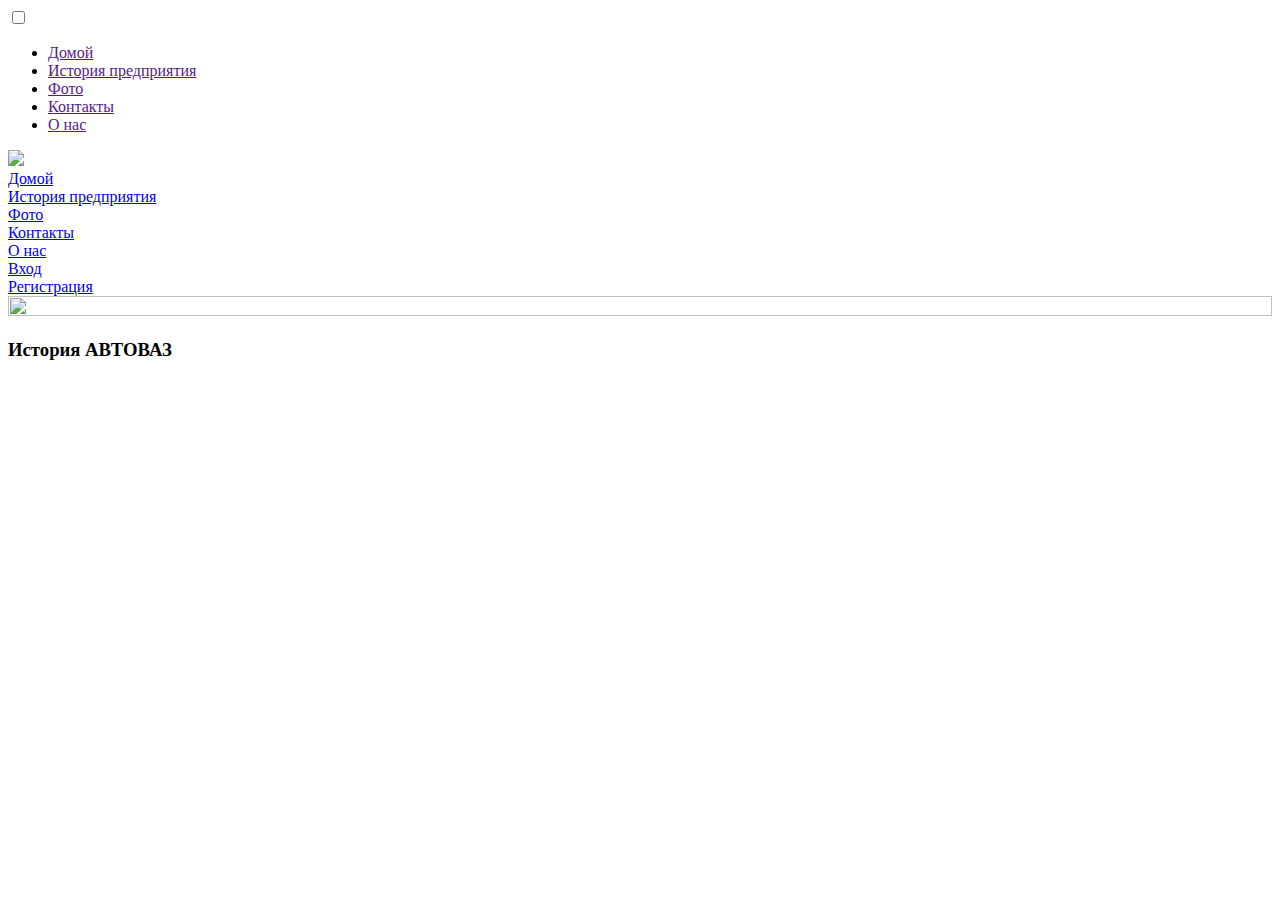
==== PRACTICA2/pages/info.html @ edc3788d "Add files via upload" ====
<!DOCTYPE html>
<html>
<head>
	<title>История</title>
	<link rel="stylesheet" type="text/css" href="C:\Users\help_usf\Desktop\new-rep-art-main\PRACTICA2\css\index.css">
   	<link rel="stylesheet" type="text/css" href="..\PRACTICA2\css\2dop.css">
</head>
<body>
<div class="menutelefona">
    <input type="checkbox" id="hmt" class="hidden-menu-ticker">
<label class="btn-menu" for="hmt">
    <span class="first"></span>
    <span class="second"></span>
    <span class="third"></span>
</label>
  <ul class="hidden-menu">
    <li><a class="dek" href="">Домой</a></li>  
    <li><a class="dek" href="">История предприятия</a></li>
    <li><a class="dek" href="">Фото</a></li>  
    <li><a class="dek" href="">Контакты</a></li>  
    <li><a class="dek" href="">О нас</a></li>  
  </ul>
</div>

<header class="header">
<div class="otstup">
  <div class="logo-headar">
    <img href="#" src="https://pngimg.com/uploads/lada/lada_PNG109.png"   id="logo-headar" >
  </div>
  <div class="menu">
	   <a href="#" class="underline-one">Домой</a>
  </div>
<div class="menu">
      <a href="#" class="underline-one">История предприятия</a>
  </div>
<div class="menu">
  <a href="#" class="underline-one">Фото</a>
</div>
<div class="menu">
  <a href="#" class="underline-one">Контакты</a>
</div>
<div class="menu">
  <a href="#"  class="underline-one">О нас</a>
</div>
<div class="menu">
  <a href="#"  class="underline-one">Вход</a>
</div>
<div class="menu">
  <a  href="#"  class="underline-one">Регистрация</a>
</div>

</div>
</header>
<div>
	<img height="85%" width="100%" src="https://1.downloader.disk.yandex.ru/preview/60af6dcd9f3435c46cece72f8a924c7624f9b4ca57499332eefe3c3c194ea93d/inf/7k3w58Ua3s3fW53GVyqN7g2D2yBZ7YWy_ziq9EmI0wKQmolOyCmwwFvZ8fcF_wqeYzjvdzyHd3r_Fy4kC1PeiA%3D%3D?uid=1660338146&filename=2022-10-11_08-46-57.png&disposition=inline&hash=&limit=0&content_type=image%2Fpng&owner_uid=1660338146&tknv=v2&size=1855x972">
</div>
<h3>История АВТОВАЗ</h1>
<div>
	
</div>



<script src="..\PRACTICA2\js\app.js"></script>
</body>
</html>
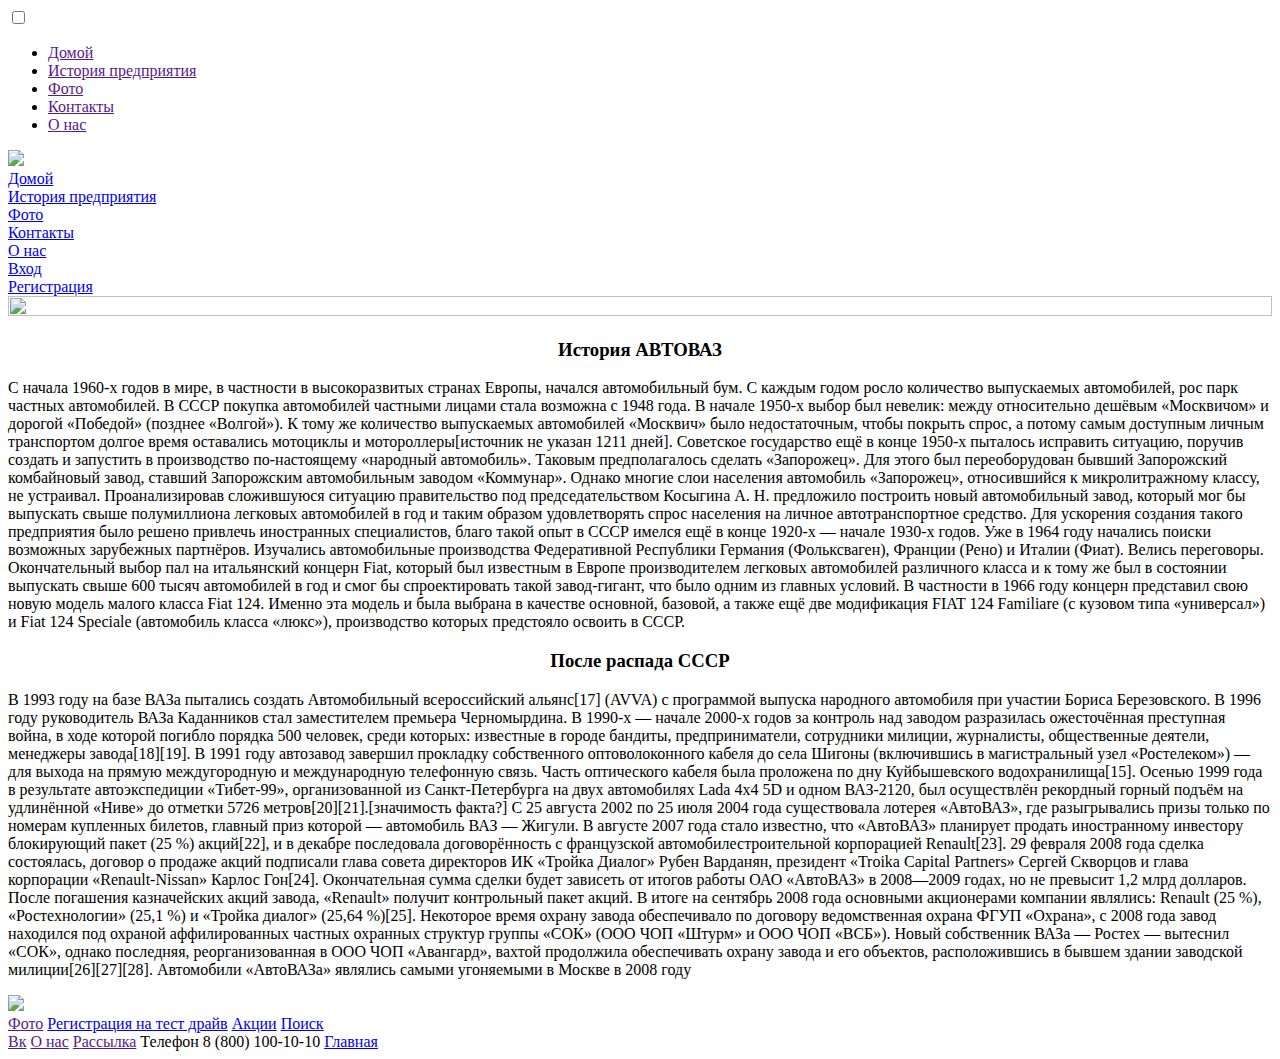
==== commit 39071959: "Add files via upload" ====
--- a/PRACTICA2/pages/info.html
+++ b/PRACTICA2/pages/info.html
@@ -4,6 +4,9 @@
 	<title>История</title>
 	<link rel="stylesheet" type="text/css" href="C:\Users\help_usf\Desktop\new-rep-art-main\PRACTICA2\css\index.css">
    	<link rel="stylesheet" type="text/css" href="..\PRACTICA2\css\2dop.css">
+   	<link rel="preconnect" href="https://fonts.googleapis.com">
+	<link rel="preconnect" href="https://fonts.gstatic.com" crossorigin>
+	<link href="https://fonts.googleapis.com/css2?family=Poppins:wght@200&display=swap" rel="stylesheet">
 </head>
 <body>
 <div class="menutelefona">
@@ -54,13 +57,72 @@
 <div>
 	<img height="85%" width="100%" src="https://1.downloader.disk.yandex.ru/preview/60af6dcd9f3435c46cece72f8a924c7624f9b4ca57499332eefe3c3c194ea93d/inf/7k3w58Ua3s3fW53GVyqN7g2D2yBZ7YWy_ziq9EmI0wKQmolOyCmwwFvZ8fcF_wqeYzjvdzyHd3r_Fy4kC1PeiA%3D%3D?uid=1660338146&filename=2022-10-11_08-46-57.png&disposition=inline&hash=&limit=0&content_type=image%2Fpng&owner_uid=1660338146&tknv=v2&size=1855x972">
 </div>
-<h3>История АВТОВАЗ</h1>
-<div>
-	
+<h3 align="center">История АВТОВАЗ</h1>
+<div class="textis">
+	<p>
+		С начала 1960-х годов в мире, в частности в высокоразвитых странах Европы, начался автомобильный бум. С каждым годом росло количество выпускаемых автомобилей, рос парк частных автомобилей. В СССР покупка автомобилей частными лицами стала возможна с 1948 года. В начале 1950-х выбор был невелик: между относительно дешёвым «Москвичом» и дорогой «Победой» (позднее «Волгой»). К тому же количество выпускаемых автомобилей «Москвич» было недостаточным, чтобы покрыть спрос, а потому самым доступным личным транспортом долгое время оставались мотоциклы и мотороллеры[источник не указан 1211 дней].
+
+Советское государство ещё в конце 1950-х пыталось исправить ситуацию, поручив создать и запустить в производство по-настоящему «народный автомобиль». Таковым предполагалось сделать «Запорожец». Для этого был переоборудован бывший Запорожский комбайновый завод, ставший Запорожским автомобильным заводом «Коммунар». Однако многие слои населения автомобиль «Запорожец», относившийся к микролитражному классу, не устраивал. Проанализировав сложившуюся ситуацию правительство под председательством Косыгина А. Н. предложило построить новый автомобильный завод, который мог бы выпускать свыше полумиллиона легковых автомобилей в год и таким образом удовлетворять спрос населения на личное автотранспортное средство. Для ускорения создания такого предприятия было решено привлечь иностранных специалистов, благо такой опыт в СССР имелся ещё в конце 1920-х — начале 1930-х годов.
+
+Уже в 1964 году начались поиски возможных зарубежных партнёров. Изучались автомобильные производства Федеративной Республики Германия (Фольксваген), Франции (Рено) и Италии (Фиат). Велись переговоры. Окончательный выбор пал на итальянский концерн Fiat, который был известным в Европе производителем легковых автомобилей различного класса и к тому же был в состоянии выпускать свыше 600 тысяч автомобилей в год и смог бы спроектировать такой завод-гигант, что было одним из главных условий. В частности в 1966 году концерн представил свою новую модель малого класса Fiat 124. Именно эта модель и была выбрана в качестве основной, базовой, а также ещё две модификация FIAT 124 Familiare (с кузовом типа «универсал») и Fiat 124 Speciale (автомобиль класса «люкс»), производство которых предстояло освоить в СССР.</p>
 </div>
+<h3 align="center">После распада СССР</h1>
+<div class="textis">
+	<p>
+		В 1993 году на базе ВАЗа пытались создать Автомобильный всероссийский альянс[17] (AVVA) с программой выпуска народного автомобиля при участии Бориса Березовского. В 1996 году руководитель ВАЗа Каданников стал заместителем премьера Черномырдина.
+
+В 1990-х — начале 2000-х годов за контроль над заводом разразилась ожесточённая преступная война, в ходе которой погибло порядка 500 человек, среди которых: известные в городе бандиты, предприниматели, сотрудники милиции, журналисты, общественные деятели, менеджеры завода[18][19].
+
+В 1991 году автозавод завершил прокладку собственного оптоволоконного кабеля до села Шигоны (включившись в магистральный узел «Ростелеком») — для выхода на прямую междугородную и международную телефонную связь. Часть оптического кабеля была проложена по дну Куйбышевского водохранилища[15]. Осенью 1999 года в результате автоэкспедиции «Тибет-99», организованной из Санкт-Петербурга на двух автомобилях Lada 4x4 5D и одном ВАЗ-2120, был осуществлён рекордный горный подъём на удлинённой «Ниве» до отметки 5726 метров[20][21].[значимость факта?]
+
+С 25 августа 2002 по 25 июля 2004 года существовала лотерея «АвтоВАЗ», где разыгрывались призы только по номерам купленных билетов, главный приз которой — автомобиль ВАЗ — Жигули.
+
+В августе 2007 года стало известно, что «АвтоВАЗ» планирует продать иностранному инвестору блокирующий пакет (25 %) акций[22], и в декабре последовала договорённость с французской автомобилестроительной корпорацией Renault[23]. 29 февраля 2008 года сделка состоялась, договор о продаже акций подписали глава совета директоров ИК «Тройка Диалог» Рубен Варданян, президент «Troika Capital Partners» Сергей Скворцов и глава корпорации «Renault-Nissan» Карлос Гон[24]. Окончательная сумма сделки будет зависеть от итогов работы ОАО «АвтоВАЗ» в 2008—2009 годах, но не превысит 1,2 млрд долларов. После погашения казначейских акций завода, «Renault» получит контрольный пакет акций. В итоге на сентябрь 2008 года основными акционерами компании являлись: Renault (25 %), «Ростехнологии» (25,1 %) и «Тройка диалог» (25,64 %)[25].
+
+Некоторое время охрану завода обеспечивало по договору ведомственная охрана ФГУП «Охрана», с 2008 года завод находился под охраной аффилированных частных охранных структур группы «СОК» (ООО ЧОП «Штурм» и ООО ЧОП «ВСБ»). Новый собственник ВАЗа — Ростех — вытеснил «СОК», однако последняя, реорганизованная в ООО ЧОП «Авангард», вахтой продолжила обеспечивать охрану завода и его объектов, расположившись в бывшем здании заводской милиции[26][27][28]. Автомобили «АвтоВАЗа» являлись самыми угоняемыми в Москве в 2008 году</p>
+</div>
+
+<footer>
+<nav class="one-colummn-footer" >
+<img src="https://автолого.рф/wp-content/uploads/lada-big.png" width="450" class="logo-footer">
+</nav>
+<nav class="one-colummn-footer" >
+<a href="" class="footer-silk">Фото</a>
+<a href="booking.html" class="footer-silk">Регистрация на тест драйв</a>
+<a href="#sale" class="footer-silk">Акции</a>
+<a href="search.html" class="footer-silk">Поиск</a>
+<a  class="footer-silk"></a>
+</nav>
+<nav class="one-colummn-footer" >
+<a href="" class="footer-silk">Вк</a>
+<a href="" class="footer-silk">О нас</a>
+<a href="" class="footer-silk">Рассылка</a>
+<a  class="footer-silk">Телефон 8 (800) 100-10-10</a>
+<a href="index.html" class="footer-silk">Главная</a>
+</nav>
+</footer>
 
 
 
-<script src="..\PRACTICA2\js\app.js"></script>
+
+<script type="text/javascript">let lastScroll = 0;
+const defaultOffset = 200;
+const header = document.querySelector('.header');
+
+const scrollPosition = () => window.pageYOffset || document.documentElement.scrollTop;
+const containHide = () => header.classList.contains('hide');
+
+window.addEventListener('scroll', () => {
+    if(scrollPosition() > lastScroll && !containHide() && scrollPosition() > defaultOffset) {
+        //scroll down
+        header.classList.add('hide');
+    }
+    else if(scrollPosition() < lastScroll && containHide()){
+        //scroll up
+        header.classList.remove('hide');
+    }
+
+    lastScroll = scrollPosition();
+})</script>
 </body>
 </html>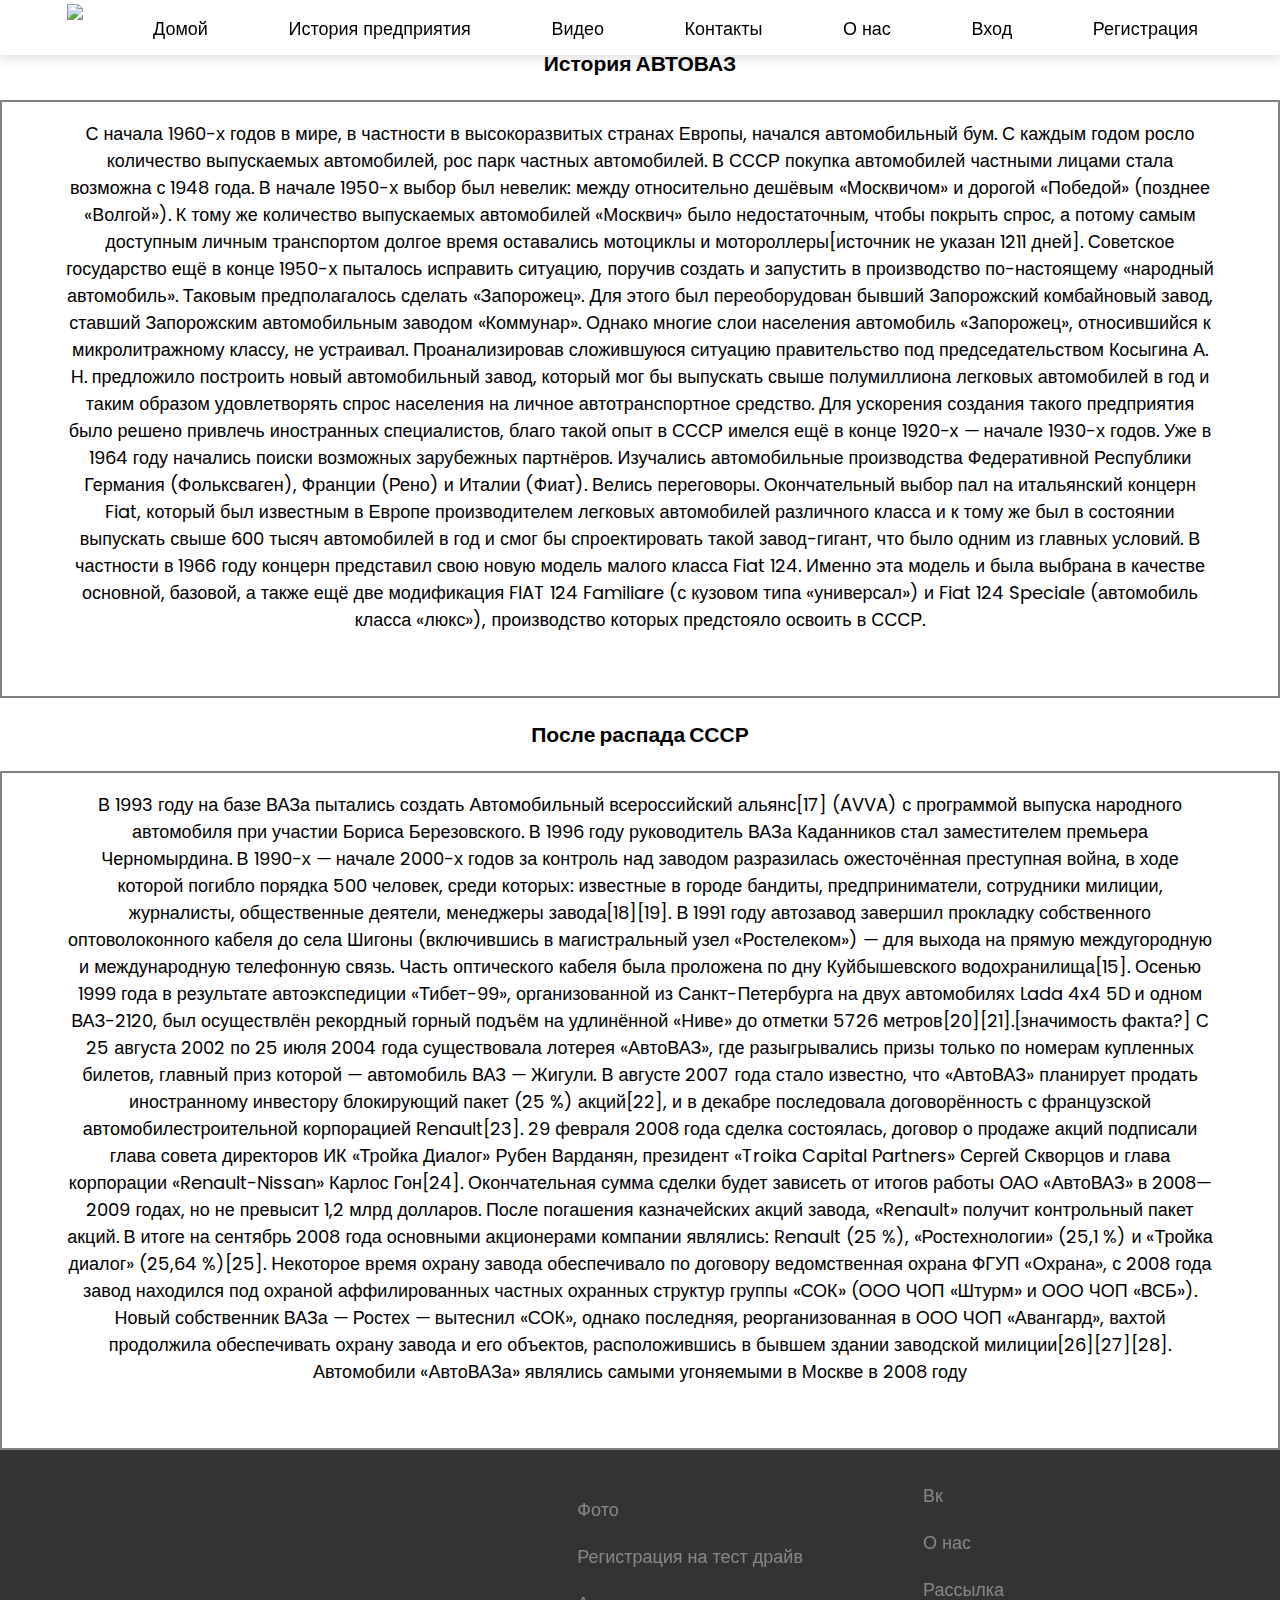
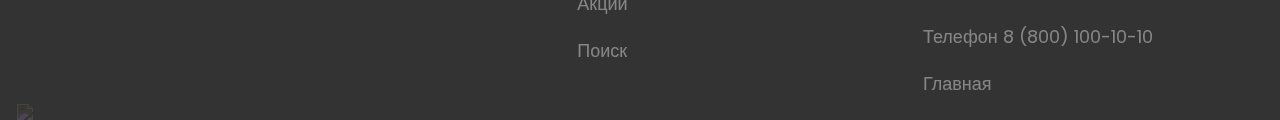
==== commit 66ba80a4: "Add files via upload" ====
--- a/PRACTICA2/pages/info.html
+++ b/PRACTICA2/pages/info.html
@@ -2,7 +2,7 @@
 <html>
 <head>
 	<title>История</title>
-	<link rel="stylesheet" type="text/css" href="C:\Users\help_usf\Desktop\new-rep-art-main\PRACTICA2\css\index.css">
+	<link rel="stylesheet" type="text/css" href="..\css\2dop.css">
    	<link rel="stylesheet" type="text/css" href="..\PRACTICA2\css\2dop.css">
    	<link rel="preconnect" href="https://fonts.googleapis.com">
 	<link rel="preconnect" href="https://fonts.gstatic.com" crossorigin>
@@ -31,13 +31,13 @@
     <img href="#" src="https://pngimg.com/uploads/lada/lada_PNG109.png"   id="logo-headar" >
   </div>
   <div class="menu">
-	   <a href="#" class="underline-one">Домой</a>
+	   <a href="..\index.html" class="underline-one">Домой</a>
   </div>
 <div class="menu">
       <a href="#" class="underline-one">История предприятия</a>
   </div>
 <div class="menu">
-  <a href="#" class="underline-one">Фото</a>
+  <a href="..\pages\photo.html" class="underline-one">Видео</a>
 </div>
 <div class="menu">
   <a href="#" class="underline-one">Контакты</a>
@@ -46,10 +46,10 @@
   <a href="#"  class="underline-one">О нас</a>
 </div>
 <div class="menu">
-  <a href="#"  class="underline-one">Вход</a>
+  <a href="..\pages\reg.html"  class="underline-one">Вход</a>
 </div>
 <div class="menu">
-  <a  href="#"  class="underline-one">Регистрация</a>
+  <a  href="..\pages\reg.html"  class="underline-one">Регистрация</a>
 </div>
 
 </div>
@@ -102,27 +102,5 @@
 </nav>
 </footer>
 
-
-
-
-<script type="text/javascript">let lastScroll = 0;
-const defaultOffset = 200;
-const header = document.querySelector('.header');
-
-const scrollPosition = () => window.pageYOffset || document.documentElement.scrollTop;
-const containHide = () => header.classList.contains('hide');
-
-window.addEventListener('scroll', () => {
-    if(scrollPosition() > lastScroll && !containHide() && scrollPosition() > defaultOffset) {
-        //scroll down
-        header.classList.add('hide');
-    }
-    else if(scrollPosition() < lastScroll && containHide()){
-        //scroll up
-        header.classList.remove('hide');
-    }
-
-    lastScroll = scrollPosition();
-})</script>
 </body>
 </html>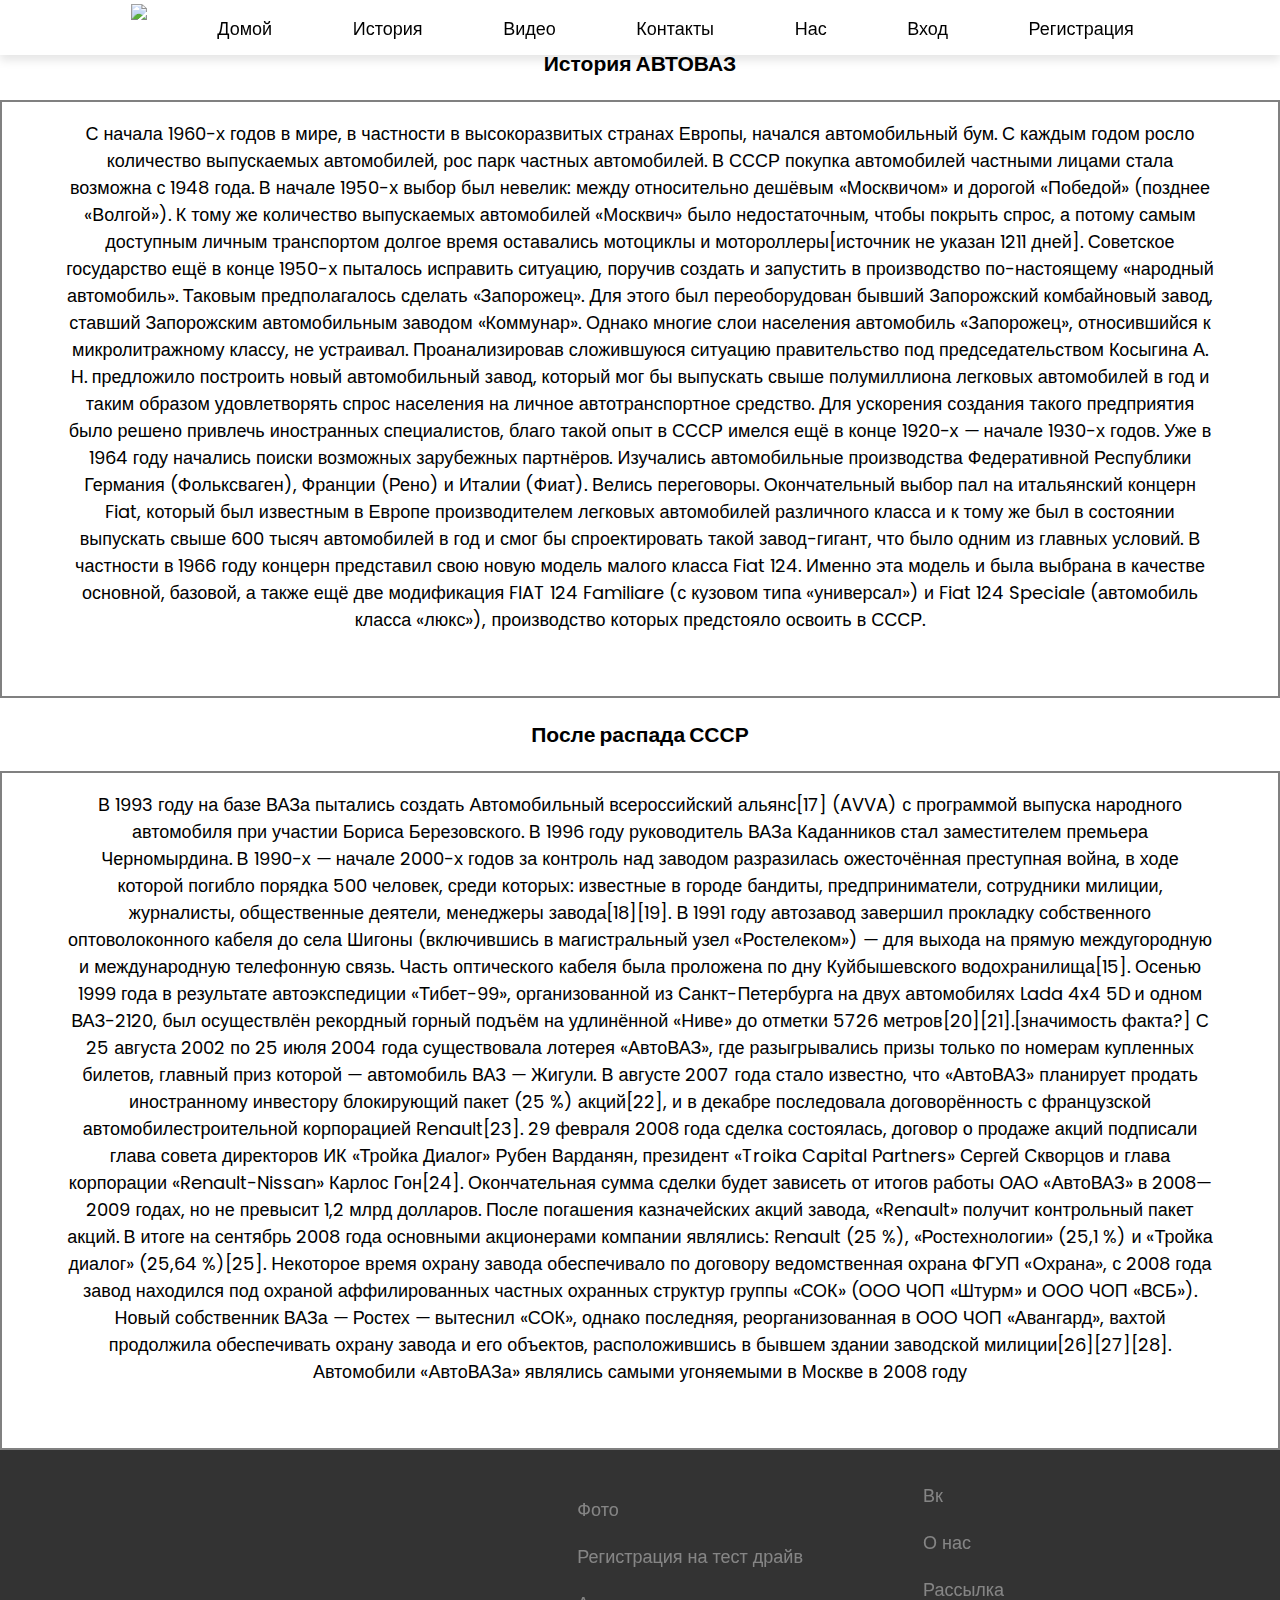
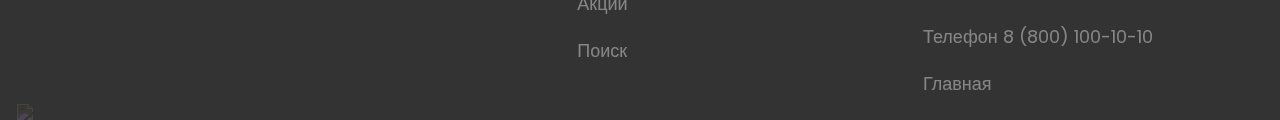
==== commit e8d2e1e6: "Add files via upload" ====
--- a/PRACTICA2/pages/info.html
+++ b/PRACTICA2/pages/info.html
@@ -34,16 +34,16 @@
 	   <a href="..\index.html" class="underline-one">Домой</a>
   </div>
 <div class="menu">
-      <a href="#" class="underline-one">История предприятия</a>
+      <a href="#" class="underline-one">История</a>
   </div>
 <div class="menu">
   <a href="..\pages\photo.html" class="underline-one">Видео</a>
 </div>
 <div class="menu">
-  <a href="#" class="underline-one">Контакты</a>
+  <a href="..\pages\kont.html" class="underline-one">Контакты</a>
 </div>
 <div class="menu">
-  <a href="#"  class="underline-one">О нас</a>
+  <a href="..\pages\bobr.html"  class="underline-one">Нас</a>
 </div>
 <div class="menu">
   <a href="..\pages\reg.html"  class="underline-one">Вход</a>
